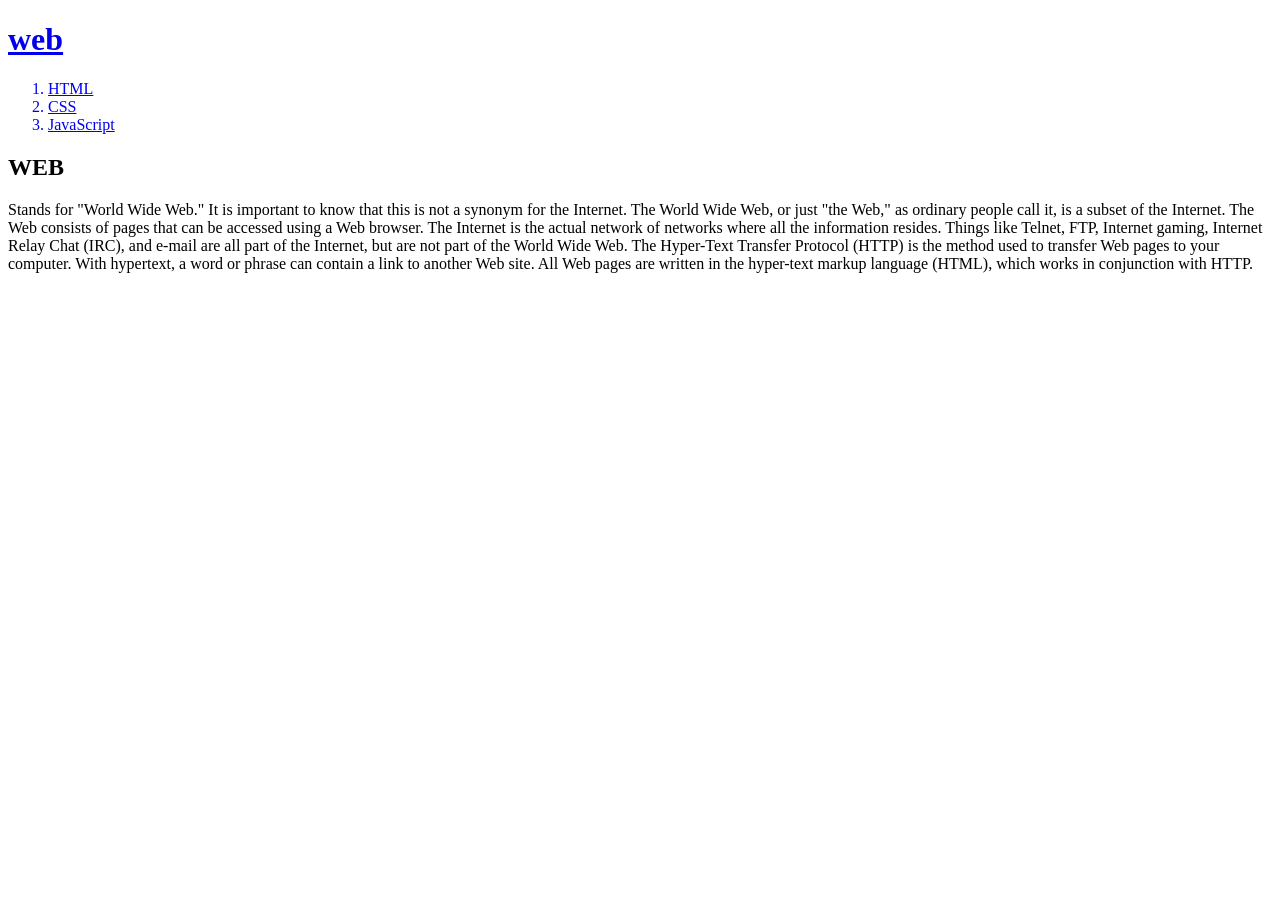
==== index.html @ fc71bf60 "1st version" ====
<!doctype html>
<html>
<head>
  <title>web1-WEB</title>
  <meta charset="utf-80">
</head>

<body>
  <a href="index.html" target="_blank"><h1>web</h1></a>
  <ol>
    <a href="1.html"><li>HTML</li></a>
    <a href="2.html"><li>CSS</li></a>
    <a href="3.html"><li>JavaScript</li></a>
  </ol>
    <h2>WEB</h2>
    <p>
      Stands for "World Wide Web." It is important to know that this is not a synonym for the Internet.
      The World Wide Web, or just "the Web," as ordinary people call it, is a subset of the Internet.
      The Web consists of pages that can be accessed using a Web browser. The Internet is the actual network of networks where all the information resides.
      Things like Telnet, FTP, Internet gaming, Internet Relay Chat (IRC), and e-mail are all part of the Internet, but are not part of the World Wide Web.
      The Hyper-Text Transfer Protocol (HTTP) is the method used to transfer Web pages to your computer.
      With hypertext, a word or phrase can contain a link to another Web site.
      All Web pages are written in the hyper-text markup language (HTML), which works in conjunction with HTTP.</p>
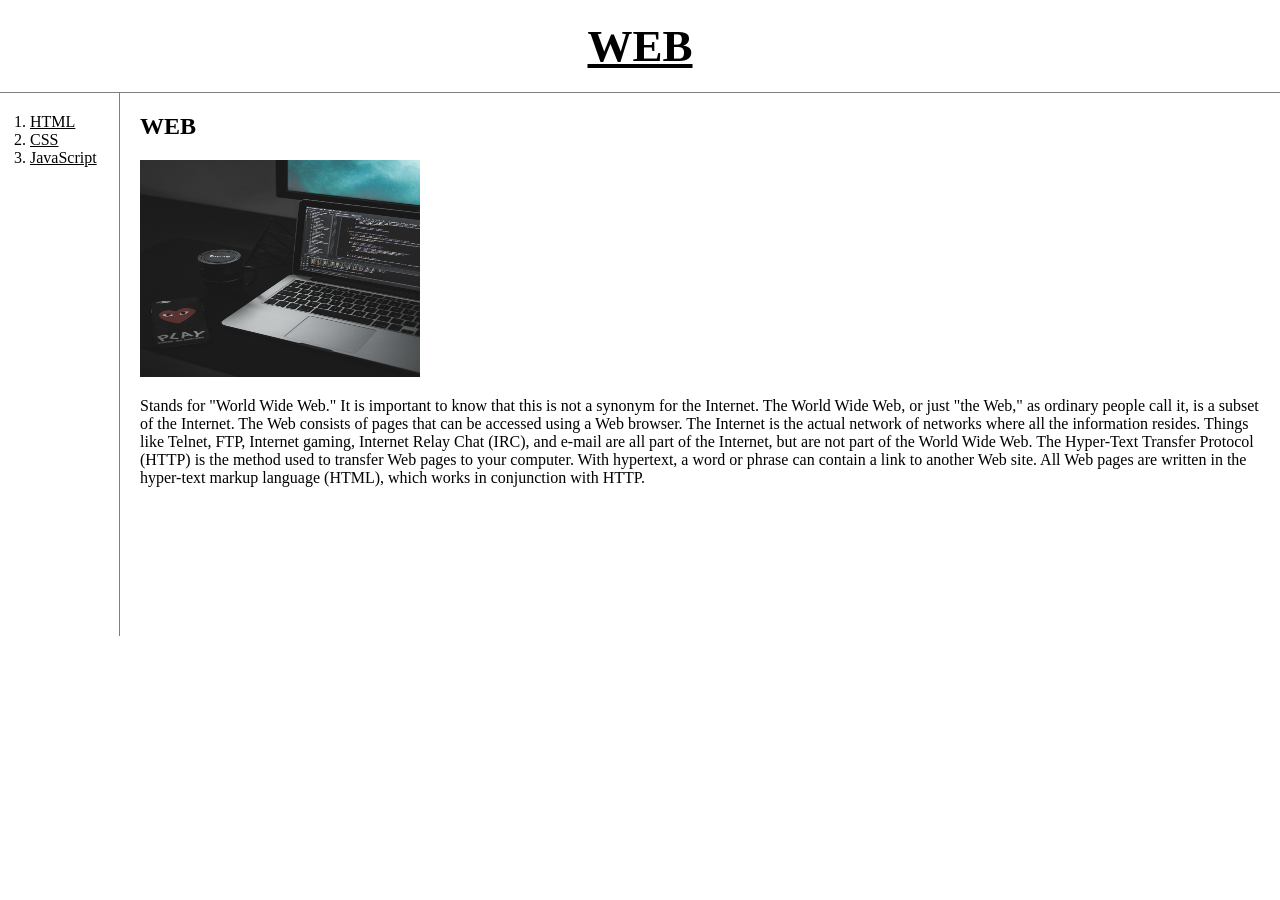
==== commit 4c35f589: "After CSS." ====
--- a/index.html
+++ b/index.html
@@ -3,16 +3,19 @@
 <head>
   <title>web1-WEB</title>
   <meta charset="utf-80">
+  <link rel="stylesheet" href="style.css">
 </head>
-
 <body>
-  <a href="index.html" target="_blank"><h1>web</h1></a>
+  <a href="index.html"><h1>WEB</h1></a>
+  <div id="main">
   <ol>
     <a href="1.html"><li>HTML</li></a>
     <a href="2.html"><li>CSS</li></a>
     <a href="3.html"><li>JavaScript</li></a>
   </ol>
+  <div id="article">
     <h2>WEB</h2>
+    <img src="coding.jpg" height="40%" width="25%">
     <p>
       Stands for "World Wide Web." It is important to know that this is not a synonym for the Internet.
       The World Wide Web, or just "the Web," as ordinary people call it, is a subset of the Internet.
@@ -21,3 +24,7 @@
       The Hyper-Text Transfer Protocol (HTTP) is the method used to transfer Web pages to your computer.
       With hypertext, a word or phrase can contain a link to another Web site.
       All Web pages are written in the hyper-text markup language (HTML), which works in conjunction with HTTP.</p>
+    </div>
+  </div>
+</body>
+</html>
--- a/style.css
+++ b/style.css
@@ -0,0 +1,40 @@
+body{
+  margin:0;
+}
+a{
+  color: black;
+}
+h1{
+  font-size: 45px;
+  text-align: center;
+  border-bottom: 1px solid gray;
+  margin:0;
+  padding:20px;
+}
+#main ol{
+  margin:0;
+  border-right: 1px solid gray;
+  padding-left: 30px;
+  padding-top: 20px;
+}
+#main{
+  display:grid;
+  grid-template-columns: 120px 1fr;
+}
+#article{
+  padding-left: 20px;
+  padding-right: 20px;
+}
+@media(max-width:800px){
+  h1{
+    font-size: 35px;
+    border-bottom: none;
+    padding:5px;
+  }
+  #main ol{
+    border-left: none;
+  }
+  #main{
+    display:block;
+  }
+}
